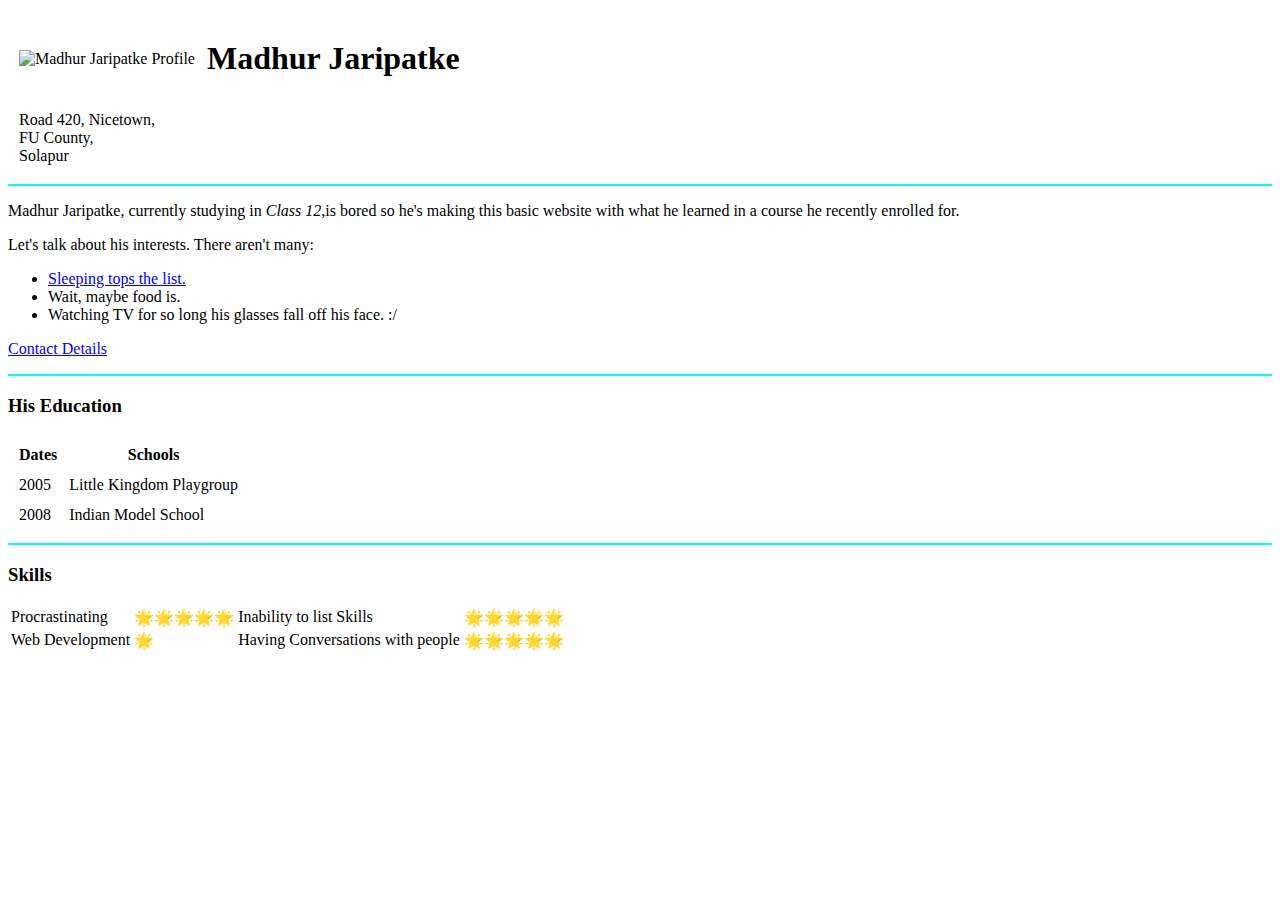
==== index.html @ 5e1caaca "Add files via upload" ====
<!DOCTYPE html>
<html lang="en" dir="ltr">

<head>
  <meta charset="utf-8">
  <title>Madhur says Hi</title>
</head>

<body>
  <table cellspacing="10px">
    <tr>
      <td> <img src="images/profile.png" height="100" width="100" alt="Madhur Jaripatke Profile"> </img></td>
      <td>
        <h1><strong>Madhur Jaripatke</strong></h1>
      </td>
    </tr>
    <tr>
      <td>Road 420, Nicetown,
        <br />FU County,
        <br />Solapur
      </td>
    </tr>
  </table>
  <hr color="aqua" />
  <p>
    Madhur Jaripatke, currently studying in <i>Class 12</i>,is bored so he's making this basic website with what he
    learned in a course he recently enrolled for.
  </p>
  <p>
    Let's talk about his interests. There aren't many:
  <ul>
    <li>
      <a href="https://www.twitter.com/mcdhur">Sleeping tops the list.</a>
    </li>
    <li>
      Wait, maybe food is.
    </li>
    <li>
      Watching TV for so long his glasses fall off his face. :/
    </li>
  </ul>
  </p>
  <p>
    <a href="contact-details.html"> Contact Details </a>
    <hr color="aqua" />
  <h3>His Education</h3>
  <table cellspacing="10px">
    <th>Dates</th>
    <th>Schools</th>
    <tr>
      <td>2005</td>
      <td>Little Kingdom Playgroup</td>
    </tr>
    <tr>
      <td>2008</td>
      <td>Indian Model School</td>
  </table>
  <hr color="aqua" />
  <h3>Skills</h3>
  <table>
    <tr>
      <td>Procrastinating</td>
      <td>🌟🌟🌟🌟🌟</td>
      <td>Inability to list Skills</td>
      <td>🌟🌟🌟🌟🌟</td>
    </tr>
    <tr>
      <td>Web Development</td>
      <td>🌟</td>
      <td>Having Conversations with people</td>
      <td>🌟🌟🌟🌟🌟</td>
    </tr>

  </table>
  </p>
</body>

</html>
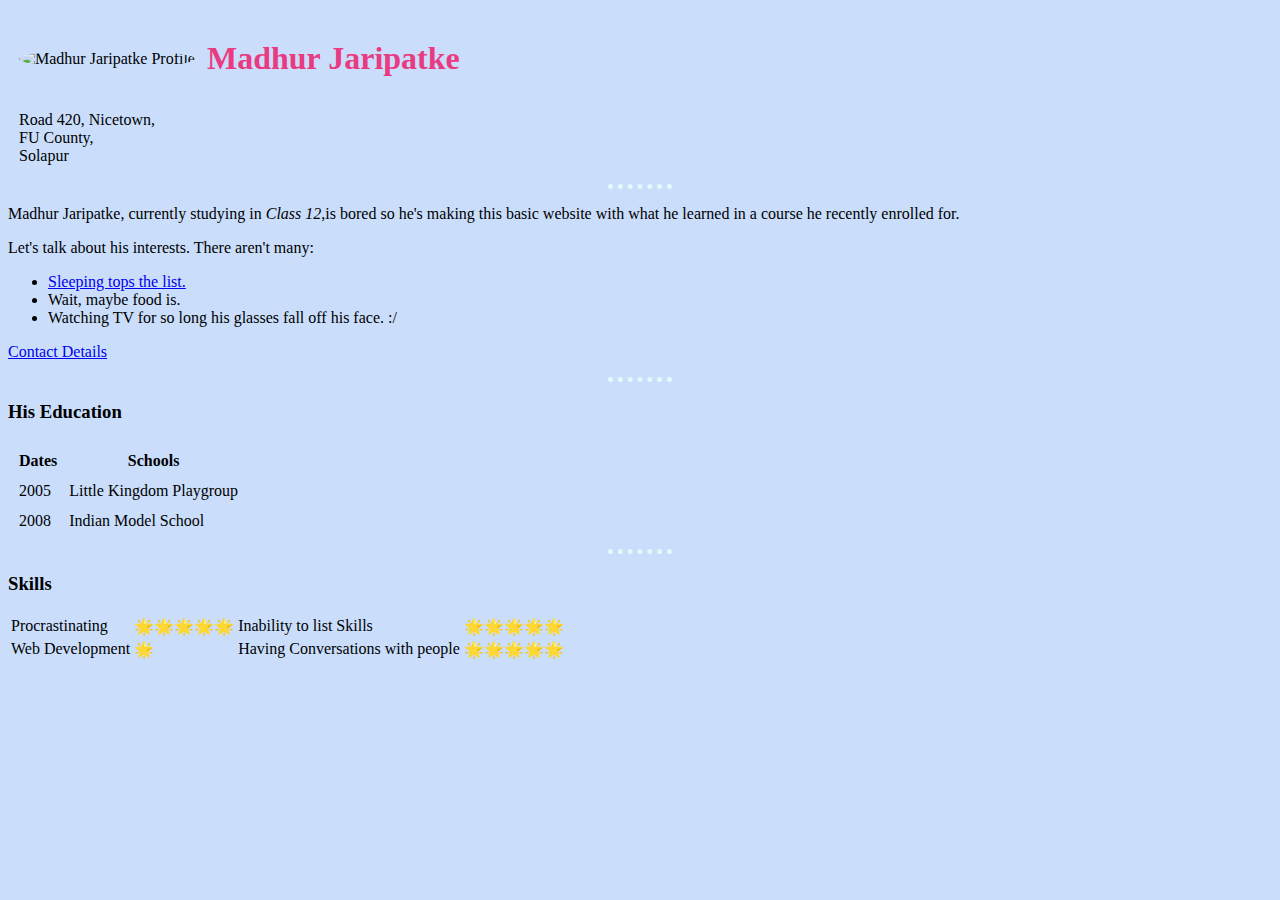
==== commit 476ec3a4: "Add CSS to my webpage" ====
--- a/index.html
+++ b/index.html
@@ -4,12 +4,12 @@
 <head>
   <meta charset="utf-8">
   <title>Madhur says Hi</title>
+  <link rel="stylesheet" href="css/styles.css">
 </head>
-
 <body>
   <table cellspacing="10px">
     <tr>
-      <td> <img src="images/profile.png" height="100" width="100" alt="Madhur Jaripatke Profile"> </img></td>
+      <td> <img class="Picture Circular" src="images/profile.png" height="100" width="100" alt="Madhur Jaripatke Profile"> </img></td>
       <td>
         <h1><strong>Madhur Jaripatke</strong></h1>
       </td>
@@ -21,7 +21,7 @@
       </td>
     </tr>
   </table>
-  <hr color="aqua" />
+  <hr>
   <p>
     Madhur Jaripatke, currently studying in <i>Class 12</i>,is bored so he's making this basic website with what he
     learned in a course he recently enrolled for.
@@ -42,7 +42,7 @@
   </p>
   <p>
     <a href="contact-details.html"> Contact Details </a>
-    <hr color="aqua" />
+    <hr>
   <h3>His Education</h3>
   <table cellspacing="10px">
     <th>Dates</th>
@@ -55,7 +55,7 @@
       <td>2008</td>
       <td>Indian Model School</td>
   </table>
-  <hr color="aqua" />
+  <hr>
   <h3>Skills</h3>
   <table>
     <tr>
--- a/css/styles.css
+++ b/css/styles.css
@@ -0,0 +1,26 @@
+body{
+  background-color: #cadefc;
+}
+hr{
+  border-style: dotted none none;
+  border-color: #defcf9;
+  border-width:5px;
+  width: 5%
+}
+h1{
+  color: #e93b81;
+}
+
+h1:hover{
+  color: #defcf9
+}
+a:hover{
+  text-shadow: 5px;
+  color: #39a9cb;
+}
+.Picture:hover{
+  background-color: #e93b81;
+}
+.Circular{
+  border-radius: 100%;
+}
